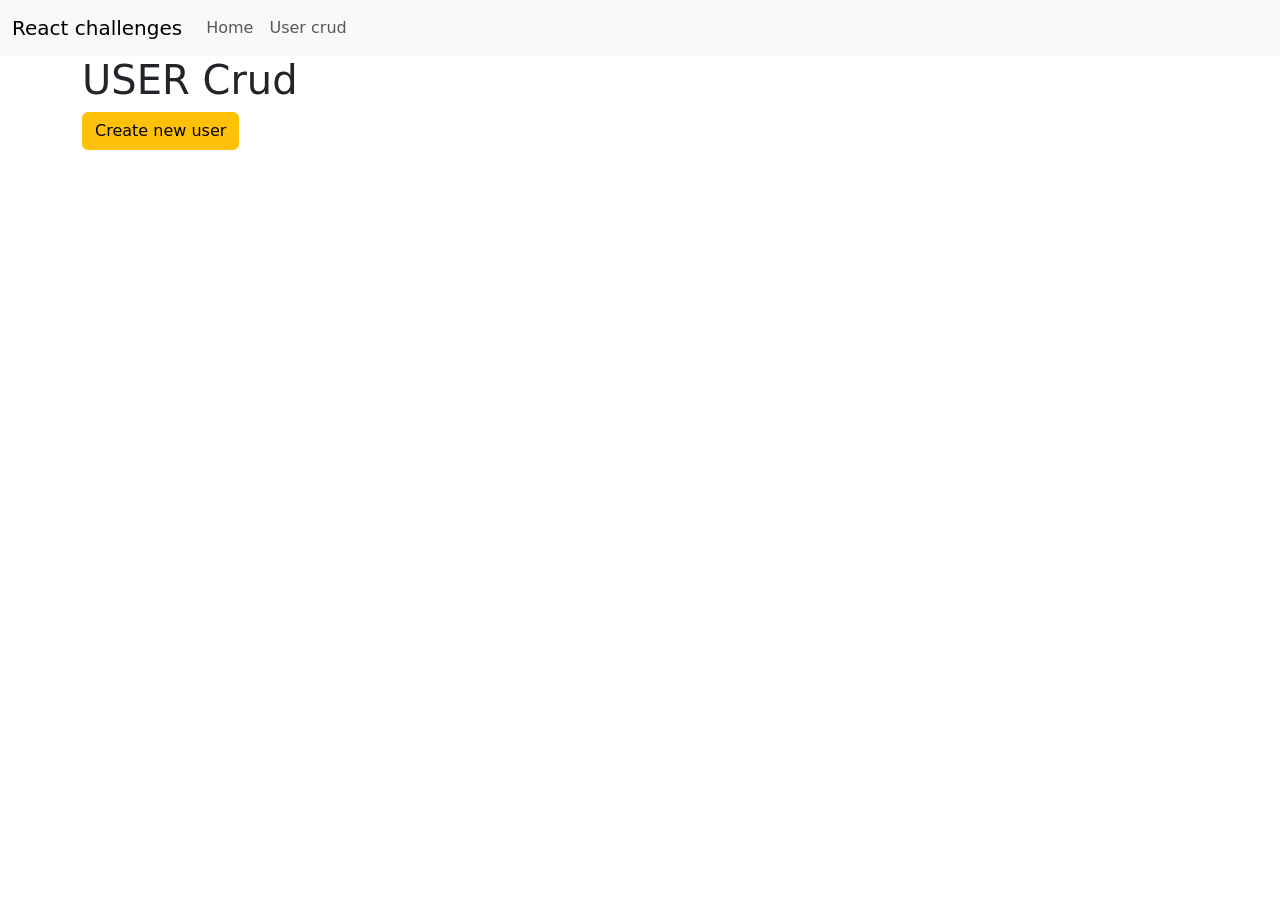
==== pages/crud.html @ 7b1d654f "users crud" ====
<!DOCTYPE html>
<html lang="en">
<head>
    <meta charset="UTF-8">
    <meta name="viewport" content="width=device-width, initial-scale=1.0">
    <link rel="icon" href="../img/users.png" type="image/x-icon">
    <link href="https://cdn.jsdelivr.net/npm/bootstrap@5.3.8/dist/css/bootstrap.min.css" rel="stylesheet" integrity="sha384-sRIl4kxILFvY47J16cr9ZwB07vP4J8+LH7qKQnuqkuIAvNWLzeN8tE5YBujZqJLB" crossorigin="anonymous">
    <link rel="stylesheet" href="https://cdn.jsdelivr.net/npm/bootstrap-icons@1.13.1/font/bootstrap-icons.min.css">
    <title>users crud</title>
</head>
<body>
    <nav class="navbar navbar-expand-lg bg-body-tertiary">
        <div class="container-fluid">
            <a class="navbar-brand" href="#">React challenges</a>
            <button class="navbar-toggler" type="button" data-bs-toggle="collapse" data-bs-target="#navbarNav" aria-controls="navbarNav" aria-expanded="false" aria-label="Toggle navigation">
                <span class="navbar-toggler-icon"></span>
            </button>
            <div class="collapse navbar-collapse" id="navbarNav">
                <ul class="navbar-nav">
                    <li class="nav-item">
                        <a class="nav-link" href="../index.html">Home</a>
                    </li>
                    <li class="nav-item">
                        <a class="nav-link" href="./crud.html">User crud</a>
                    </li>
                </ul>
            </div>
        </div>
    </nav>
    <!-- * create modal -->
    <div class="modal fade" id="postModal" tabindex="-1" aria-labelledby="postModalLabel" aria-hidden="true">
        <div class="modal-dialog">
            <div class="modal-content">
                <div class="modal-header">
                    <h2 class="modal-title fs-5" id="postModalLabel">Update user</h2>
                    <button type="button" class="btn-close" data-bs-dismiss="modal"  aria-label="Close"></button>
                </div>
                <div class="modal-body">
                    <form id="user-form">
                        <div class="row row-gap-3">
                            <div class="col-12 col-md-6">
                                <label for="name" class="form-label">Name</label>
                                <input type="text" class="form-control" id="name-field" aria-label="name-label">
                            </div>
                            <div class="col-12 col-md-6">
                                <label for="username" class="form-label">Username</label>
                                <input type="text" class="form-control" id="username-field" aria-label="username-label">
                            </div>
                            <div class="col-12 col-md-6">
                                <label for="email" class="form-label">Email</label>
                                <input type="email" class="form-control" id="email-field" aria-label="email-label">
                            </div>
                            <div class="col-12 col-md-6">
                                <label for="company" class="form-label">Company name</label>
                                <input type="text" class="form-control" id="company-field" aria-label="company-label">
                            </div>
                            <div class="col-12 col-md-6">
                                <label for="street" class="form-label">Street</label>
                                <input type="text" class="form-control" id="street-field" aria-label="street-label">
                            </div>
                            <div class="col-12 col-md-6">
                                <label for="phone-number" class="form-label">Phone number</label>
                                <input type="tel" class="form-control" id="phone-number-field" aria-label="phone-number-label">
                            </div>
                            <div class="col-12 col-md-6">
                                <label for="website" class="form-label">Website</label>
                                <input type="url" class="form-control" id="website-field" aria-label="website-label">
                            </div>
                            <div class="col-12 col-md-4">
                                <button type="submit" class="btn btn-primary" data-bs-dismiss="modal">Save changes</button>
                            </div>
                        </div>
                    </form>
                </div>
                <div class="modal-footer">
                    <button type="button" class="btn btn-secondary" data-bs-dismiss="modal">Close</button>
                </div>
            </div>
        </div>
    </div>
    <!-- * update modal -->
    <div class="modal fade" id="updateModal" tabindex="-1" aria-labelledby="updateModalLabel" aria-hidden="true">
        <div class="modal-dialog">
            <div class="modal-content">
                <div class="modal-header">
                    <h2 class="modal-title fs-5" id="updateModalLabel">Update user</h2>
                    <button type="button" class="btn-close" data-bs-dismiss="modal" aria-label="Close"></button>
                </div>
                <div class="modal-body">
                    <form id="update-form">
                        <div class="row row-gap-2">
                            <div class="col-12 col-md-6">
                                <label for="name" class="form-label">Name</label>
                                <input type="text" class="form-control" id="name" aria-label="name-label">
                            </div>
                            <div class="col-12 col-md-6">
                                <label for="username" class="form-label">Username</label>
                                <input type="text" class="form-control" id="username" aria-label="username-label">
                            </div>
                            <div class="col-12 col-md-6">
                                <label for="email" class="form-label">Email</label>
                                <input type="email" class="form-control" id="email" aria-label="email-label">
                            </div>
                            <div class="col-12 col-md-6">
                                <label for="company" class="form-label">Company name</label>
                                <input type="text" class="form-control" id="company" aria-label="company-label">
                            </div>
                            <div class="col-12 col-md-6">
                                <label for="street" class="form-label">Street</label>
                                <input type="text" class="form-control" id="street" aria-label="street-label">
                            </div>
                            <div class="col-12 col-md-6">
                                <label for="phone-number" class="form-label">Phone number</label>
                                <input type="tel" class="form-control" id="phone-number" aria-label="phone-number-label">
                            </div>
                            <div class="col-12 col-md-6">
                                <label for="website" class="form-label">Website</label>
                                <input type="url" class="form-control" id="website" aria-label="website-label">
                            </div>
                            <div class="col-12 col-md-4">
                                <button type="submit" class="btn btn-primary" data-bs-dismiss="modal">Save changes</button>
                            </div>
                        </div>
                    </form>
                </div>
                <div class="modal-footer">
                    <button type="button" class="btn btn-secondary" data-bs-dismiss="modal">Close</button>
                </div>
            </div>
        </div>
    </div>
    <!-- * delete modal -->
    <div class="modal fade" id="deleteModal" tabindex="-1" aria-labelledby="deleteModalLabel" aria-hidden="true">
        <div class="modal-dialog">
            <div class="modal-content">
                <div class="modal-header">
                    <h2 class="modal-title fs-5" id="deleteModalLabel">Are you sure to delete this user?</h2>
                    <button type="button" class="btn-close" data-bs-dismiss="modal" aria-label="Close"></button>
                </div>
            <div class="modal-body">
                <form id="delete-form">
                    <div class="row">
                        <div class="col-10 col-md-4">
                            <button type="submit" class="btn btn-danger" data-bs-dismiss="modal">Save changes</button>
                        </div>
                    </div>
                </form>
            </div>
            <div class="modal-footer">
                <button type="button" class="btn btn-secondary" data-bs-dismiss="modal">Close</button>
            </div>
            </div>
        </div>
    </div>
    <!-- todo main section -->
    <main class="mb-4">
        <div class="container">
            <h1>USER Crud</h1>
            <button type="button" class="btn btn-warning mb-3" data-bs-toggle="modal" data-bs-target="#postModal">Create new user</button>
            <div class="row row-gap-3" id="users-container"></div>
        </div>
    </main>
    <script src="https://cdn.jsdelivr.net/npm/bootstrap@5.3.8/dist/js/bootstrap.bundle.min.js" integrity="sha384-FKyoEForCGlyvwx9Hj09JcYn3nv7wiPVlz7YYwJrWVcXK/BmnVDxM+D2scQbITxI" crossorigin="anonymous"></script>
    <script src="../scripts/crud.js"></script>
</body>
</html>
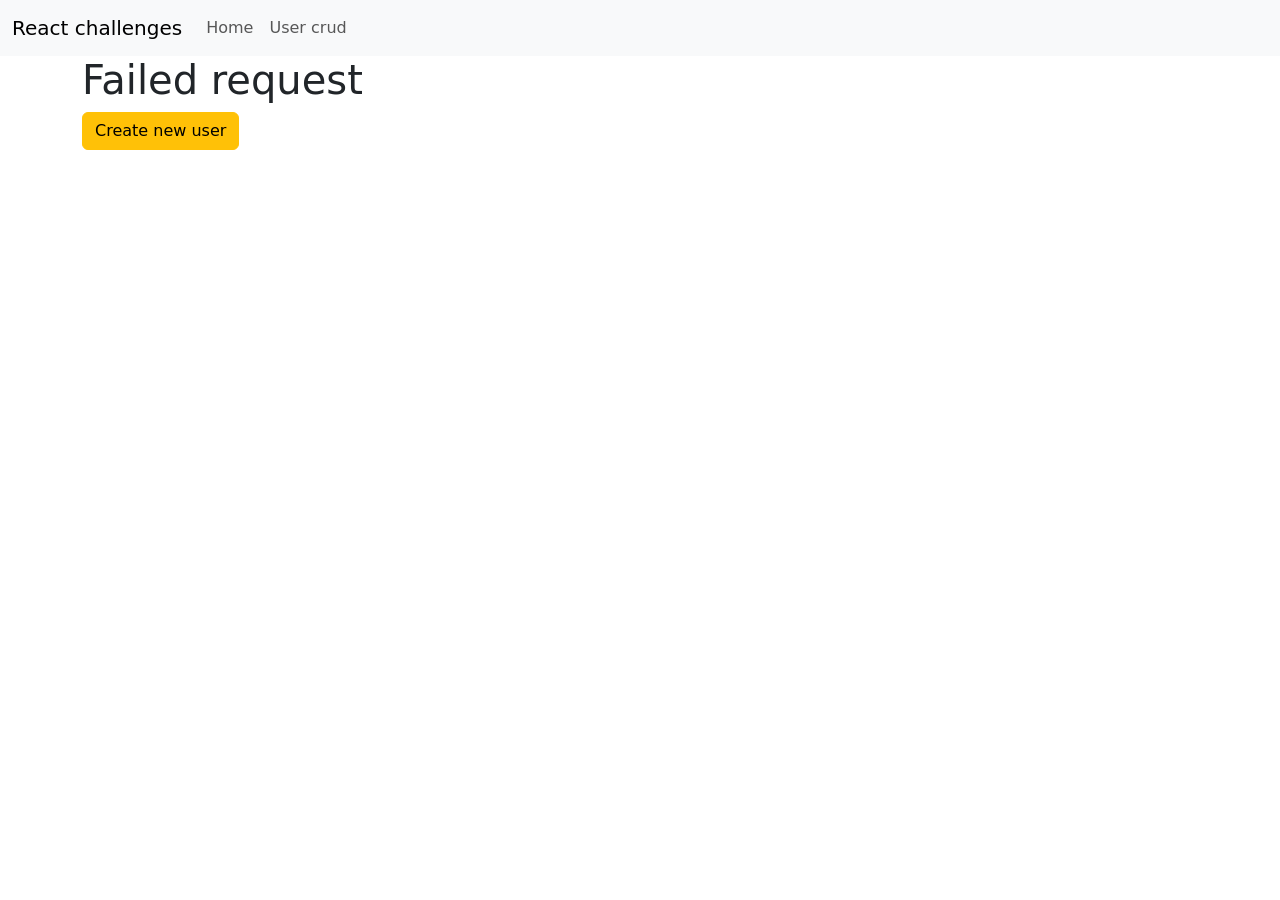
==== commit 35d880ba: "alert posts" ====
--- a/pages/crud.html
+++ b/pages/crud.html
@@ -6,6 +6,18 @@
     <link rel="icon" href="../img/users.png" type="image/x-icon">
     <link href="https://cdn.jsdelivr.net/npm/bootstrap@5.3.8/dist/css/bootstrap.min.css" rel="stylesheet" integrity="sha384-sRIl4kxILFvY47J16cr9ZwB07vP4J8+LH7qKQnuqkuIAvNWLzeN8tE5YBujZqJLB" crossorigin="anonymous">
     <link rel="stylesheet" href="https://cdn.jsdelivr.net/npm/bootstrap-icons@1.13.1/font/bootstrap-icons.min.css">
+    <link rel="stylesheet" href="../style.css">
+    <svg xmlns="http://www.w3.org/2000/svg" class="d-none">
+        <symbol id="check-circle-fill" viewBox="0 0 16 16">
+            <path d="M16 8A8 8 0 1 1 0 8a8 8 0 0 1 16 0zm-3.97-3.03a.75.75 0 0 0-1.08.022L7.477 9.417 5.384 7.323a.75.75 0 0 0-1.06 1.06L6.97 11.03a.75.75 0 0 0 1.079-.02l3.992-4.99a.75.75 0 0 0-.01-1.05z"/>
+        </symbol>
+        <symbol id="info-fill" viewBox="0 0 16 16">
+            <path d="M8 16A8 8 0 1 0 8 0a8 8 0 0 0 0 16zm.93-9.412-1 4.705c-.07.34.029.533.304.533.194 0 .487-.07.686-.246l-.088.416c-.287.346-.92.598-1.465.598-.703 0-1.002-.422-.808-1.319l.738-3.468c.064-.293.006-.399-.287-.47l-.451-.081.082-.381 2.29-.287zM8 5.5a1 1 0 1 1 0-2 1 1 0 0 1 0 2z"/>
+        </symbol>
+        <symbol id="exclamation-triangle-fill" viewBox="0 0 16 16">
+            <path d="M8.982 1.566a1.13 1.13 0 0 0-1.96 0L.165 13.233c-.457.778.091 1.767.98 1.767h13.713c.889 0 1.438-.99.98-1.767L8.982 1.566zM8 5c.535 0 .954.462.9.995l-.35 3.507a.552.552 0 0 1-1.1 0L7.1 5.995A.905.905 0 0 1 8 5zm.002 6a1 1 0 1 1 0 2 1 1 0 0 1 0-2z"/>
+        </symbol>
+    </svg>
     <title>users crud</title>
 </head>
 <body>
@@ -155,11 +167,13 @@
     <!-- todo main section -->
     <main class="mb-4">
         <div class="container">
-            <h1>USER Crud</h1>
+            <h1></h1>
             <button type="button" class="btn btn-warning mb-3" data-bs-toggle="modal" data-bs-target="#postModal">Create new user</button>
             <div class="row row-gap-3" id="users-container"></div>
         </div>
     </main>
+    <div class="w-25 alert alert-success toast-alert-success" role="alert" id="success-alert"></div>
+    <div class="w-25 alert alert-danger toast-alert-failed" role="alert" id="failed-alert"></div>
     <script src="https://cdn.jsdelivr.net/npm/bootstrap@5.3.8/dist/js/bootstrap.bundle.min.js" integrity="sha384-FKyoEForCGlyvwx9Hj09JcYn3nv7wiPVlz7YYwJrWVcXK/BmnVDxM+D2scQbITxI" crossorigin="anonymous"></script>
     <script src="../scripts/crud.js"></script>
 </body>
--- a/style.css
+++ b/style.css
@@ -0,0 +1,24 @@
+.toast-alert-success{
+    position: fixed;
+    bottom: 3px;
+    right: 20px;
+
+    transform: translateX(80%);
+    opacity: 0;
+    transition: transform 0.4s ease, opacity 1s ease;
+}
+
+.toast-alert-failed{
+    position: fixed;
+    bottom: 80px;
+    right: 20px;
+
+    opacity: 0;
+    transform: translateX(80%);
+    transition: transform .4s ease, opacity 1s ease;
+}
+
+.show-alert{
+    transform: translateX(0);
+    opacity: 1;
+}
